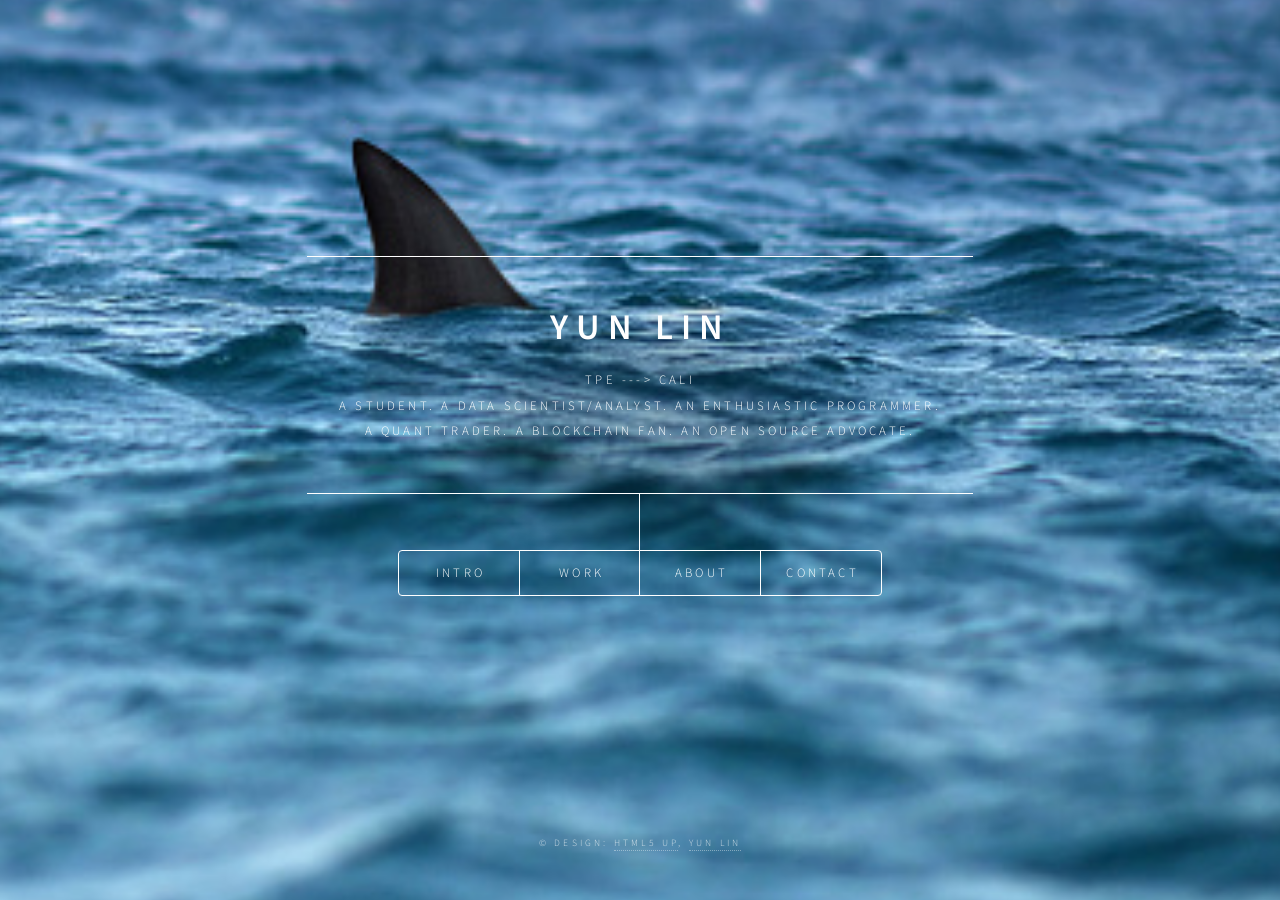
==== index.html @ 449b0213 "Update index.html" ====
<!DOCTYPE HTML>
<!--
	Dimension by HTML5 UP
	html5up.net | @ajlkn
	Free for personal and commercial use under the CCA 3.0 license (html5up.net/license)
-->
<html>
	
	<head>
		<title>YUN LIN</title>
		<meta charset="utf-8" />
		<meta name="viewport" content="width=device-width, initial-scale=1, user-scalable=no" />
		<link rel="stylesheet" href="assets/css/main.css" />
		<noscript><link rel="stylesheet" href="assets/css/noscript.css" /></noscript>
	</head>
	<body class="is-preload">

		<!-- Wrapper -->
			<div id="wrapper">
			
				<!-- Header -->
					<header id="header">
						<!--<div class="logo">
							<span class="icon fa-gem"></span>
						</div>-->
						<div class="content"> 
							<div class="inner">
								<h1>Yun Lin</h1>
								<p>TPE ---> CALI<br>
								A STUDENT. A DATA SCIENTIST/ANALYST. AN ENTHUSIASTIC PROGRAMMER. <br>
								A QUANT TRADER. A BLOCKCHAIN FAN. AN OPEN SOURCE ADVOCATE.
								</p>
							</div>
						</div>
						<nav>
							<ul>
								<li><a href="#intro">Intro</a></li>
								<li><a href="#work">Work</a></li>
								<li><a href="#about">About</a></li>
								<li><a href="#contact">Contact</a></li>
								<!--<li><a href="#elements">Elements</a></li>-->
							</ul>
						</nav>
					</header>

				<!-- Main -->
					<div id="main">
					
						<!-- Intro -->
							<article id="intro">
								<h2 class="major">Bio</h2>
								<span class="image main"><img src="images/profile.jpg" alt="" /></span>
								<p>Hi guys, here's Yun a.k.a Sharkyun. I personally fascinated with shark, so I using it to symbolize myself.</p>
								
								
								<p>Currently, I am junior in UCLA, major in Data Theory.<br>Open to any position related to engineer and data.
								   Looking for a team that everyone loves learning and willing to share with each one~</p>
							</article>

						<!-- Work -->
							<article id="work">
								<h2 class="major">PORTFOLIO</h2>
								<h3 class="major">Line ChatBot</h3>
								<span class="image main"><img src="images/ChatBot.jpg" alt="" /></span>
								<p>
								A Line Chatbot focus on Crypto Currency. Implemented with Python ( flask ).
								<br>
								Features<br>
								-Taiwan Stock price searching
								</p>
								<h3 class="major">CodingApe TA</h3>
								<span class="image main"><img src="images/codingApe.png" alt="" /></span>
								<p>
								Firstly, I was assinged in CodingApe in an winter camp with "Python X Minecraft". <br> 
								So when kids script codes in python and run it, they can see the animation/construction in Minecraft immediately, which it can provoke their interests.<br>
								Secondly, I got assinged to the weekend scratch course, and the course was held online via zoom due to COVID-19.
								</p>
								
								
								
								<h3 class="major">Foreign Exchange Fun Video</h3>
								<span class="image main"><img src="images/foreignExchange.png" alt="" /></span>	
								<p>
								It is for creative Video Competetion under Yuanta Futures X Fu Jen University Economic Department.<br>
								The video is about the introduction of Foreign exchange; also, the differences between it and tradition stocks.<br>
								<a href="https://www.youtube.com/watch?v=Blgl2JiCLfk&t=46s">Video Link</a>
								
								</p>
								
								<h3 class="major">Cupoy Course Design</h3>
								<p>
								To be continue...
								</p>
								<h3 class="major">Trading Bot</h3>
								<p>
								To be continue...
								</p>
								<h3 class="major">Data Science Projects</h3>
								<p>
								To be continue...
								</p>
								<h3 class="major">Medium articles</h3>
								<p>
								To be continue...<br>
								https://sharkyun.medium.com/
								</p>
							</article>

						<!-- About -->
							<article id="about">
								<h2 class="major">About</h2>
								<span class="image main"><img src="images/pic03.jpg" alt="" /></span>
								
								<h3 class="major">Education</h3>
								<div class="table-wrapper">
									<table>
										<thead>
											<tr>
												<th>School</th>
												<th>Major</th>
												<th>Period</th>
											</tr>
										</thead>
										<tbody>
											<tr>
												<td>Zaman International School, Cambodia</td>
												<td>High school, and now named Paragon International School.</td>
												<td>Sep 2015 - May 2018</td>
											</tr>
											<tr>
												<td>College of San Mateo</td>
												<td>Mathematics, Computer and Information Science, Associate Degree</td>
												<td>Jan 2019 - May 2021</td>
											</tr>
											<tr>
												<td>University of California, Los Angeles</td>
												<td>Data Theory</td>
												<td>Sep 2021 - Now</td>
											</tr>
										</tbody>
									</table>
								</div>
								<h3 class="major">Work Experience</h3>
								<div class="table-wrapper">
									<table>
										<thead>
											<tr>
												<th>Company</th>
												<th>Position</th>
												<th>Period</th>
											</tr>
										</thead>
										<tbody>
											<tr>
												<td>College of San Mateo</td>
												<td>Math tutor/TA</td>
												<td>Sep 2019 - Aug 2020</td>
											</tr>
											<tr>
												<td>Coding Ape</td>
												<td>Python/Scratch TA</td>
												<td>Feb 2021 - June 2021</td>
											</tr>
											<tr>
												<td>Cupoy.com</td>
												<td>AI/DS course design Intern</td>
												<td>Jan 2021 - Now</td>
											</tr>
											<tr>
												<td>UCLA</td>
												<td>STAT TA</td>
												<td>TBD</td>
											</tr>
										</tbody>
									</table>
								</div>
								<h3 class="major">Programming Proficient</h3>
								<div class="table-wrapper">
									<table>
										<thead>
											<tr>
												<th>Language</th>
												<th>Description</th>
												<th>Period</th>
											</tr>
										</thead>
										<tbody>
											<tr>
												<td>Python</td>
												<td>Web Crawler、Junior Statistics</td>
												<td>2019</td>
											</tr>
											<tr>
												<td>Java</td>
												<td>Junior</td>
												<td>2019</td>
											</tr>
											<tr>
												<td>C++</td>
												<td>Junior</td>
												<td>2019</td>
											</tr>
											<tr>
												<td>R</td>
												<td>Junior</td>
												<td>2021</td>
											</tr>
											<tr>
												<td>Html + CSS</td>
												<td>Junior</td>
												<td>2020</td>
											</tr>
										</tbody>
									</table>
								</div>
								<h3 class="major">Club/Volunteering</h3>
								<div class="table-wrapper">
									<table>
										<thead>
											<tr>
												<th>Name</th>
												<th>Location</th>
												<th>Position/description</th>
												<th>Period</th>
											</tr>
										</thead>
										<tbody>
											<tr>
												<td>Data Science Club</td>								
												<td>CSM</td>
												<td>President</td>
												<td>Sep 2020 - Feb 2021</td>
											</tr>
											<tr>
												<td>Phi Theta Kappa</td>								
												<td>CSM</td>
												<td>I was involved with Honors in Action project, our topic was focused on "implementing AI to reduce the duration of COVID-19". <br>
												 Also, It was broadcasted on TEDx CSM.</td>
												<td>May 2020 - Nov 2020</td>
											</tr>
											<tr>
												<td>Magnolia Senior Center (Volunteer)</td>
												<td>South San Francisco</td>
												<td>My duty is to teach and help elders on learning how to use the smartphone/computer.</td>
												<td>Sep 2019 - Fen 2020</td>
											</tr>
											<tr>
												<td>Data Science Union</td>
												<td>UCLA</td>
												<td></td>
												<td>TBD</td>
											</tr>
											<tr>
												<td></td>
												<td></td>
												<td></td>
												<td></td>
											</tr>
										</tbody>
									</table>
								</div>
							</article>

						<!-- Contact -->
							<article id="contact">
								<h2 class="major">Contact</h2>
								<form method="post" action="#">
									<div class="fields">
										<div class="field half">
											<label for="name">Name</label>
											<input type="text" name="name" id="name" />
										</div>
										<div class="field half">
											<label for="email">Email</label>
											<input type="text" name="email" id="email" />
										</div>
										<div class="field">
											<label for="message">Message</label>
											<textarea name="message" id="message" rows="4"></textarea>
										</div>
									</div>
									<ul class="actions">
										<li><input type="submit" value="Send Message" class="primary" /></li>
										<li><input type="reset" value="Reset" /></li>
									</ul>
								</form>
								<ul class="icons">
									<li><a href="#" class="icon brands fa-facebook-f"><span class="label">Facebook</span></a></li>
									<li><a href="#" class="icon brands fa-instagram"><span class="label">Instagram</span></a></li>
									<li><a href="#" class="icon brands fa-github"><span class="label">GitHub</span></a></li>
								</ul>
							</article>

						<!-- Elements -->
							<article id="elements">
								<h2 class="major">Elements</h2>

								<section>
									<h3 class="major">Text</h3>
									<p>This is <b>bold</b> and this is <strong>strong</strong>. This is <i>italic</i> and this is <em>emphasized</em>.
									This is <sup>superscript</sup> text and this is <sub>subscript</sub> text.
									This is <u>underlined</u> and this is code: <code>for (;;) { ... }</code>. Finally, <a href="#">this is a link</a>.</p>
									<hr />
									<h2>Heading Level 2</h2>
									<h3>Heading Level 3</h3>
									<h4>Heading Level 4</h4>
									<h5>Heading Level 5</h5>
									<h6>Heading Level 6</h6>
									<hr />
									<h4>Blockquote</h4>
									<blockquote>Fringilla nisl. Donec accumsan interdum nisi, quis tincidunt felis sagittis eget tempus euismod. Vestibulum ante ipsum primis in faucibus vestibulum. Blandit adipiscing eu felis iaculis volutpat ac adipiscing accumsan faucibus. Vestibulum ante ipsum primis in faucibus lorem ipsum dolor sit amet nullam adipiscing eu felis.</blockquote>
									<h4>Preformatted</h4>
									<pre><code>i = 0;

while (!deck.isInOrder()) {
    print 'Iteration ' + i;
    deck.shuffle();
    i++;
}

print 'It took ' + i + ' iterations to sort the deck.';</code></pre>
								</section>

								<section>
									<h3 class="major">Lists</h3>

									<h4>Unordered</h4>
									<ul>
										<li>Dolor pulvinar etiam.</li>
										<li>Sagittis adipiscing.</li>
										<li>Felis enim feugiat.</li>
									</ul>

									<h4>Alternate</h4>
									<ul class="alt">
										<li>Dolor pulvinar etiam.</li>
										<li>Sagittis adipiscing.</li>
										<li>Felis enim feugiat.</li>
									</ul>

									<h4>Ordered</h4>
									<ol>
										<li>Dolor pulvinar etiam.</li>
										<li>Etiam vel felis viverra.</li>
										<li>Felis enim feugiat.</li>
										<li>Dolor pulvinar etiam.</li>
										<li>Etiam vel felis lorem.</li>
										<li>Felis enim et feugiat.</li>
									</ol>
									<h4>Icons</h4>
									<ul class="icons">
										<li><a href="#" class="icon brands fa-twitter"><span class="label">Twitter</span></a></li>
										<li><a href="#" class="icon brands fa-facebook-f"><span class="label">Facebook</span></a></li>
										<li><a href="#" class="icon brands fa-instagram"><span class="label">Instagram</span></a></li>
										<li><a href="shark-yun.github.io" class="icon brands fa-github"><span class="label">Github</span></a></li>
									</ul>

									<h4>Actions</h4>
									<ul class="actions">
										<li><a href="#" class="button primary">Default</a></li>
										<li><a href="#" class="button">Default</a></li>
									</ul>
									<ul class="actions stacked">
										<li><a href="#" class="button primary">Default</a></li>
										<li><a href="#" class="button">Default</a></li>
									</ul>
								</section>

								<section>
									<h3 class="major">Table</h3>
									<h4>Default</h4>
									<div class="table-wrapper">
										<table>
											<thead>
												<tr>
													<th>Name</th>
													<th>Description</th>
													<th>Price</th>
												</tr>
											</thead>
											<tbody>
												<tr>
													<td>Item One</td>
													<td>Ante turpis integer aliquet porttitor.</td>
													<td>29.99</td>
												</tr>
												<tr>
													<td>Item Two</td>
													<td>Vis ac commodo adipiscing arcu aliquet.</td>
													<td>19.99</td>
												</tr>
												<tr>
													<td>Item Three</td>
													<td> Morbi faucibus arcu accumsan lorem.</td>
													<td>29.99</td>
												</tr>
												<tr>
													<td>Item Four</td>
													<td>Vitae integer tempus condimentum.</td>
													<td>19.99</td>
												</tr>
												<tr>
													<td>Item Five</td>
													<td>Ante turpis integer aliquet porttitor.</td>
													<td>29.99</td>
												</tr>
											</tbody>
											<tfoot>
												<tr>
													<td colspan="2"></td>
													<td>100.00</td>
												</tr>
											</tfoot>
										</table>
									</div>

									<h4>Alternate</h4>
									<div class="table-wrapper">
										<table class="alt">
											<thead>
												<tr>
													<th>Name</th>
													<th>Description</th>
													<th>Price</th>
												</tr>
											</thead>
											<tbody>
												<tr>
													<td>Item One</td>
													<td>Ante turpis integer aliquet porttitor.</td>
													<td>29.99</td>
												</tr>
												<tr>
													<td>Item Two</td>
													<td>Vis ac commodo adipiscing arcu aliquet.</td>
													<td>19.99</td>
												</tr>
												<tr>
													<td>Item Three</td>
													<td> Morbi faucibus arcu accumsan lorem.</td>
													<td>29.99</td>
												</tr>
												<tr>
													<td>Item Four</td>
													<td>Vitae integer tempus condimentum.</td>
													<td>19.99</td>
												</tr>
												<tr>
													<td>Item Five</td>
													<td>Ante turpis integer aliquet porttitor.</td>
													<td>29.99</td>
												</tr>
											</tbody>
											<tfoot>
												<tr>
													<td colspan="2"></td>
													<td>100.00</td>
												</tr>
											</tfoot>
										</table>
									</div>
								</section>

								<section>
									<h3 class="major">Buttons</h3>
									<ul class="actions">
										<li><a href="#" class="button primary">Primary</a></li>
										<li><a href="#" class="button">Default</a></li>
									</ul>
									<ul class="actions">
										<li><a href="#" class="button">Default</a></li>
										<li><a href="#" class="button small">Small</a></li>
									</ul>
									<ul class="actions">
										<li><a href="#" class="button primary icon solid fa-download">Icon</a></li>
										<li><a href="#" class="button icon solid fa-download">Icon</a></li>
									</ul>
									<ul class="actions">
										<li><span class="button primary disabled">Disabled</span></li>
										<li><span class="button disabled">Disabled</span></li>
									</ul>
								</section>

								<section>
									<h3 class="major">Form</h3>
									<form method="post" action="MAILTO:collin61514@gmail.com">
										<div class="fields">
											<div class="field half">
												<label for="demo-name">Name</label>
												<input type="text" name="demo-name" id="demo-name" value="" placeholder="Jane Doe" />
											</div>
											<div class="field half">
												<label for="demo-email">Email</label>
												<input type="email" name="demo-email" id="demo-email" value="" placeholder="jane@untitled.tld" />
											</div>
											<div class="field">
												<label for="demo-category">Category</label>
												<select name="demo-category" id="demo-category">
													<option value="">-</option>
													<option value="1">Manufacturing</option>
													<option value="1">Shipping</option>
													<option value="1">Administration</option>
													<option value="1">Human Resources</option>
												</select>
											</div>
											<div class="field half">
												<input type="radio" id="demo-priority-low" name="demo-priority" checked>
												<label for="demo-priority-low">Low</label>
											</div>
											<div class="field half">
												<input type="radio" id="demo-priority-high" name="demo-priority">
												<label for="demo-priority-high">High</label>
											</div>
											<div class="field half">
												<input type="checkbox" id="demo-copy" name="demo-copy">
												<label for="demo-copy">Email me a copy</label>
											</div>
											<div class="field half">
												<input type="checkbox" id="demo-human" name="demo-human" checked>
												<label for="demo-human">Not a robot</label>
											</div>
											<div class="field">
												<label for="demo-message">Message</label>
												<textarea name="demo-message" id="demo-message" placeholder="Enter your message" rows="6"></textarea>
											</div>
										</div>
										<ul class="actions">
											<li><input type="submit" value="Send Message" class="primary" /></li>
											<li><input type="reset" value="Reset" /></li>
										</ul>
									</form>
								</section>

							</article>

					</div>

				<!-- Footer -->
					<footer id="footer">
						<p class="copyright">&copy; Design: <a href="https://html5up.net">HTML5 UP</a>, <a href="shark-yun.github.io">Yun Lin</a></p>
					</footer>

			</div>

		<!-- BG -->
			<div id="bg"></div>

		<!-- Scripts -->
			<script src="assets/js/jquery.min.js"></script>
			<script src="assets/js/browser.min.js"></script>
			<script src="assets/js/breakpoints.min.js"></script>
			<script src="assets/js/util.js"></script>
			<script src="assets/js/main.js"></script>

	</body>
</html>
---- assets/css/main.css ----
@import url(fontawesome-all.min.css);
@import url("https://fonts.googleapis.com/css?family=Source+Sans+Pro:300italic,600italic,300,600");

/*
	Dimension by HTML5 UP
	html5up.net | @ajlkn
	Free for personal and commercial use under the CCA 3.0 license (html5up.net/license)
*/

html, body, div, span, applet, object,
iframe, h1, h2, h3, h4, h5, h6, p, blockquote,
pre, a, abbr, acronym, address, big, cite,
code, del, dfn, em, img, ins, kbd, q, s, samp,
small, strike, strong, sub, sup, tt, var, b,
u, i, center, dl, dt, dd, ol, ul, li, fieldset,
form, label, legend, table, caption, tbody,
tfoot, thead, tr, th, td, article, aside,
canvas, details, embed, figure, figcaption,
footer, header, hgroup, menu, nav, output, ruby,
section, summary, time, mark, audio, video {
	margin: 0;
	padding: 0;
	border: 0;
	font-size: 100%;
	font: inherit;
	vertical-align: baseline;}

article, aside, details, figcaption, figure,
footer, header, hgroup, menu, nav, section {
	display: block;}

body {
	line-height: 1;
}

ol, ul {
	list-style: none;
}

blockquote, q {
	quotes: none;
}

	blockquote:before, blockquote:after, q:before, q:after {
		content: '';
		content: none;
	}

table {
	border-collapse: collapse;
	border-spacing: 0;
}

body {
	-webkit-text-size-adjust: none;
}

mark {
	background-color: transparent;
	color: inherit;
}

input::-moz-focus-inner {
	border: 0;
	padding: 0;
}

input, select, textarea {
	-moz-appearance: none;
	-webkit-appearance: none;
	-ms-appearance: none;
	appearance: none;
}

/* Basic */

	@-ms-viewport {
		width: device-width;
	}

	@media screen and (max-width: 480px) {

		html, body {
			min-width: 320px;
		}

	}

	html {
		box-sizing: border-box;
	}

	*, *:before, *:after {
		box-sizing: inherit;
	}

	body {
		background: #1b1f22;
	}

		body.is-preload *, body.is-preload *:before, body.is-preload *:after {
			-moz-animation: none !important;
			-webkit-animation: none !important;
			-ms-animation: none !important;
			animation: none !important;
			-moz-transition: none !important;
			-webkit-transition: none !important;
			-ms-transition: none !important;
			transition: none !important;
		}

/* Type */

	html {
		font-size: 16pt;
	}

		@media screen and (max-width: 1680px) {

			html {
				font-size: 12pt;
			}

		}

		@media screen and (max-width: 736px) {

			html {
				font-size: 11pt;
			}

		}

		@media screen and (max-width: 360px) {

			html {
				font-size: 10pt;
			}

		}

	body, input, select, textarea {
		color: #ffffff;
		font-family: "Source Sans Pro", sans-serif;
		font-weight: 300;
		font-size: 1rem;
		line-height: 1.65;
	}

	a {
		-moz-transition: color 0.2s ease-in-out, background-color 0.2s ease-in-out, border-bottom-color 0.2s ease-in-out;
		-webkit-transition: color 0.2s ease-in-out, background-color 0.2s ease-in-out, border-bottom-color 0.2s ease-in-out;
		-ms-transition: color 0.2s ease-in-out, background-color 0.2s ease-in-out, border-bottom-color 0.2s ease-in-out;
		transition: color 0.2s ease-in-out, background-color 0.2s ease-in-out, border-bottom-color 0.2s ease-in-out;
		border-bottom: dotted 1px rgba(255, 255, 255, 0.5);
		text-decoration: none;
		color: inherit;
	}

		a:hover {
			border-bottom-color: transparent;
		}

	strong, b {
		color: #ffffff;
		font-weight: 600;
	}

	em, i {
		font-style: italic;
	}

	p {
		margin: 0 0 2rem 0;
	}

	h1, h2, h3, h4, h5, h6 {
		color: #ffffff;
		font-weight: 600;
		line-height: 1.5;
		margin: 0 0 1rem 0;
		text-transform: uppercase;
		letter-spacing: 0.2rem;
	}

		h1 a, h2 a, h3 a, h4 a, h5 a, h6 a {
			color: inherit;
			text-decoration: none;
		}

		h1.major, h2.major, h3.major, h4.major, h5.major, h6.major {
			border-bottom: solid 1px #ffffff;
			width: -moz-max-content;
			width: -webkit-max-content;
			width: -ms-max-content;
			width: max-content;
			padding-bottom: 0.5rem;
			margin: 0 0 2rem 0;
		}

	h1 {
		font-size: 2.25rem;
		line-height: 1.3;
		letter-spacing: 0.5rem;
	}

	h2 {
		font-size: 1.5rem;
		line-height: 1.4;
		letter-spacing: 0.5rem;
	}

	h3 {
		font-size: 1rem;
	}

	h4 {
		font-size: 0.8rem;
	}

	h5 {
		font-size: 0.7rem;
	}

	h6 {
		font-size: 0.6rem;
	}

	@media screen and (max-width: 736px) {

		h1 {
			font-size: 1.75rem;
			line-height: 1.4;
		}

		h2 {
			font-size: 1.25em;
			line-height: 1.5;
		}

	}

	sub {
		font-size: 0.8rem;
		position: relative;
		top: 0.5rem;
	}

	sup {
		font-size: 0.8rem;
		position: relative;
		top: -0.5rem;
	}

	blockquote {
		border-left: solid 4px #ffffff;
		font-style: italic;
		margin: 0 0 2rem 0;
		padding: 0.5rem 0 0.5rem 2rem;
	}

	code {
		background: rgba(255, 255, 255, 0.075);
		border-radius: 4px;
		font-family: "Courier New", monospace;
		font-size: 0.9rem;
		margin: 0 0.25rem;
		padding: 0.25rem 0.65rem;
	}

	pre {
		-webkit-overflow-scrolling: touch;
		font-family: "Courier New", monospace;
		font-size: 0.9rem;
		margin: 0 0 2rem 0;
	}

		pre code {
			display: block;
			line-height: 1.75;
			padding: 1rem 1.5rem;
			overflow-x: auto;
		}

	hr {
		border: 0;
		border-bottom: solid 1px #ffffff;
		margin: 2.75rem 0;
	}

	.align-left {
		text-align: left;
	}

	.align-center {
		text-align: center;
	}

	.align-right {
		text-align: right;
	}

/* Form */

	form {
		margin: 0 0 2rem 0;
	}

		form > :last-child {
			margin-bottom: 0;
		}

		form > .fields {
			display: -moz-flex;
			display: -webkit-flex;
			display: -ms-flex;
			display: flex;
			-moz-flex-wrap: wrap;
			-webkit-flex-wrap: wrap;
			-ms-flex-wrap: wrap;
			flex-wrap: wrap;
			width: calc(100% + 3rem);
			margin: -1.5rem 0 2rem -1.5rem;
		}

			form > .fields > .field {
				-moz-flex-grow: 0;
				-webkit-flex-grow: 0;
				-ms-flex-grow: 0;
				flex-grow: 0;
				-moz-flex-shrink: 0;
				-webkit-flex-shrink: 0;
				-ms-flex-shrink: 0;
				flex-shrink: 0;
				padding: 1.5rem 0 0 1.5rem;
				width: calc(100% - 1.5rem);
			}

				form > .fields > .field.half {
					width: calc(50% - 0.75rem);
				}

				form > .fields > .field.third {
					width: calc(100%/3 - 0.5rem);
				}

				form > .fields > .field.quarter {
					width: calc(25% - 0.375rem);
				}

		@media screen and (max-width: 480px) {

			form > .fields {
				width: calc(100% + 3rem);
				margin: -1.5rem 0 2rem -1.5rem;
			}

				form > .fields > .field {
					padding: 1.5rem 0 0 1.5rem;
					width: calc(100% - 1.5rem);
				}

					form > .fields > .field.half {
						width: calc(100% - 1.5rem);
					}

					form > .fields > .field.third {
						width: calc(100% - 1.5rem);
					}

					form > .fields > .field.quarter {
						width: calc(100% - 1.5rem);
					}

		}

	label {
		color: #ffffff;
		display: block;
		font-size: 0.8rem;
		font-weight: 300;
		letter-spacing: 0.2rem;
		line-height: 1.5;
		margin: 0 0 1rem 0;
		text-transform: uppercase;
	}

	input[type="text"],
	input[type="password"],
	input[type="email"],
	input[type="tel"],
	select,
	textarea {
		-moz-appearance: none;
		-webkit-appearance: none;
		-ms-appearance: none;
		appearance: none;
		-moz-transition: border-color 0.2s ease-in-out, box-shadow 0.2s ease-in-out, background-color 0.2s ease-in-out;
		-webkit-transition: border-color 0.2s ease-in-out, box-shadow 0.2s ease-in-out, background-color 0.2s ease-in-out;
		-ms-transition: border-color 0.2s ease-in-out, box-shadow 0.2s ease-in-out, background-color 0.2s ease-in-out;
		transition: border-color 0.2s ease-in-out, box-shadow 0.2s ease-in-out, background-color 0.2s ease-in-out;
		background-color: transparent;
		border-radius: 4px;
		border: solid 1px #ffffff;
		color: inherit;
		display: block;
		outline: 0;
		padding: 0 1rem;
		text-decoration: none;
		width: 100%;
	}

		input[type="text"]:invalid,
		input[type="password"]:invalid,
		input[type="email"]:invalid,
		input[type="tel"]:invalid,
		select:invalid,
		textarea:invalid {
			box-shadow: none;
		}

		input[type="text"]:focus,
		input[type="password"]:focus,
		input[type="email"]:focus,
		input[type="tel"]:focus,
		select:focus,
		textarea:focus {
			background: rgba(255, 255, 255, 0.075);
			border-color: #ffffff;
			box-shadow: 0 0 0 1px #ffffff;
		}

	select {
		background-image: url("data:image/svg+xml;charset=utf8,%3Csvg xmlns='http://www.w3.org/2000/svg' width='40' height='40' preserveAspectRatio='none' viewBox='0 0 40 40'%3E%3Cpath d='M9.4,12.3l10.4,10.4l10.4-10.4c0.2-0.2,0.5-0.4,0.9-0.4c0.3,0,0.6,0.1,0.9,0.4l3.3,3.3c0.2,0.2,0.4,0.5,0.4,0.9 c0,0.4-0.1,0.6-0.4,0.9L20.7,31.9c-0.2,0.2-0.5,0.4-0.9,0.4c-0.3,0-0.6-0.1-0.9-0.4L4.3,17.3c-0.2-0.2-0.4-0.5-0.4-0.9 c0-0.4,0.1-0.6,0.4-0.9l3.3-3.3c0.2-0.2,0.5-0.4,0.9-0.4S9.1,12.1,9.4,12.3z' fill='%23ffffff' /%3E%3C/svg%3E");
		background-size: 1.25rem;
		background-repeat: no-repeat;
		background-position: calc(100% - 1rem) center;
		height: 2.75rem;
		padding-right: 2.75rem;
		text-overflow: ellipsis;
	}

		select option {
			color: #ffffff;
			background: #1b1f22;
		}

		select:focus::-ms-value {
			background-color: transparent;
		}

		select::-ms-expand {
			display: none;
		}

	input[type="text"],
	input[type="password"],
	input[type="email"],
	select {
		height: 2.75rem;
	}

	textarea {
		padding: 0.75rem 1rem;
	}

	input[type="checkbox"],
	input[type="radio"] {
		-moz-appearance: none;
		-webkit-appearance: none;
		-ms-appearance: none;
		appearance: none;
		display: block;
		float: left;
		margin-right: -2rem;
		opacity: 0;
		width: 1rem;
		z-index: -1;
	}

		input[type="checkbox"] + label,
		input[type="radio"] + label {
			text-decoration: none;
			-moz-user-select: none;
			-webkit-user-select: none;
			-ms-user-select: none;
			user-select: none;
			color: #ffffff;
			cursor: pointer;
			display: inline-block;
			font-size: 0.8rem;
			font-weight: 300;
			margin: 0 0 0.5rem 0;
			padding-left: 2.65rem;
			padding-right: 0.75rem;
			position: relative;
		}

			input[type="checkbox"] + label:before,
			input[type="radio"] + label:before {
				-moz-osx-font-smoothing: grayscale;
				-webkit-font-smoothing: antialiased;
				display: inline-block;
				font-style: normal;
				font-variant: normal;
				text-rendering: auto;
				line-height: 1;
				text-transform: none !important;
				font-family: 'Font Awesome 5 Free';
				font-weight: 900;
			}

			input[type="checkbox"] + label:before,
			input[type="radio"] + label:before {
				-moz-transition: border-color 0.2s ease-in-out, box-shadow 0.2s ease-in-out, background-color 0.2s ease-in-out;
				-webkit-transition: border-color 0.2s ease-in-out, box-shadow 0.2s ease-in-out, background-color 0.2s ease-in-out;
				-ms-transition: border-color 0.2s ease-in-out, box-shadow 0.2s ease-in-out, background-color 0.2s ease-in-out;
				transition: border-color 0.2s ease-in-out, box-shadow 0.2s ease-in-out, background-color 0.2s ease-in-out;
				border-radius: 4px;
				border: solid 1px #ffffff;
				content: '';
				display: inline-block;
				height: 1.65rem;
				left: 0;
				line-height: 1.65rem;
				position: absolute;
				text-align: center;
				top: -0.15rem;
				width: 1.65rem;
			}

		input[type="checkbox"]:checked + label:before,
		input[type="radio"]:checked + label:before {
			background: #ffffff !important;
			border-color: #ffffff !important;
			color: #1b1f22;
			content: '\f00c';
		}

		input[type="checkbox"]:focus + label:before,
		input[type="radio"]:focus + label:before {
			background: rgba(255, 255, 255, 0.075);
			border-color: #ffffff;
			box-shadow: 0 0 0 1px #ffffff;
		}

	input[type="checkbox"] + label:before {
		border-radius: 4px;
	}

	input[type="radio"] + label:before {
		border-radius: 100%;
	}

	::-webkit-input-placeholder {
		color: rgba(255, 255, 255, 0.5) !important;
		opacity: 1.0;
	}

	:-moz-placeholder {
		color: rgba(255, 255, 255, 0.5) !important;
		opacity: 1.0;
	}

	::-moz-placeholder {
		color: rgba(255, 255, 255, 0.5) !important;
		opacity: 1.0;
	}

	:-ms-input-placeholder {
		color: rgba(255, 255, 255, 0.5) !important;
		opacity: 1.0;
	}

	.formerize-placeholder {
		color: rgba(255, 255, 255, 0.5) !important;
		opacity: 1.0;
	}

/* Box */

	.box {
		border-radius: 4px;
		border: solid 1px #ffffff;
		margin-bottom: 2rem;
		padding: 1.5em;
	}

		.box > :last-child,
		.box > :last-child > :last-child,
		.box > :last-child > :last-child > :last-child {
			margin-bottom: 0;
		}

		.box.alt {
			border: 0;
			border-radius: 0;
			padding: 0;
		}

/* Icon */

	.icon {
		text-decoration: none;
		border-bottom: none;
		position: relative;
	}

		.icon:before {
			-moz-osx-font-smoothing: grayscale;
			-webkit-font-smoothing: antialiased;
			display: inline-block;
			font-style: normal;
			font-variant: normal;
			text-rendering: auto;
			line-height: 1;
			text-transform: none !important;
			font-family: 'Font Awesome 5 Free';
			font-weight: 400;
		}

		.icon > .label {
			display: none;
		}

		.icon:before {
			line-height: inherit;
		}

		.icon.solid:before {
			font-weight: 900;
		}

		.icon.brands:before {
			font-family: 'Font Awesome 5 Brands';
		}

/* Image */

	.image {
		border-radius: 4px;
		border: 0;
		display: inline-block;
		position: relative;
	}

		.image:before {
			pointer-events: none;
			background-image: url("../../images/overlay.png");
			background-color: rgba(19, 21, 25, 0.5);
			border-radius: 4px;
			content: '';
			display: block;
			height: 100%;
			left: 0;
			opacity: 0.5;
			position: absolute;
			top: 0;
			width: 100%;
		}

		.image img {
			border-radius: 4px;
			display: block;
		}

		.image.left, .image.right {
			max-width: 40%;
		}

			.image.left img, .image.right img {
				width: 100%;
			}

		.image.left {
			float: left;
			padding: 0 1.5em 1em 0;
			top: 0.25em;
		}

		.image.right {
			float: right;
			padding: 0 0 1em 1.5em;
			top: 0.25em;
		}

		.image.fit {
			display: block;
			margin: 0 0 2rem 0;
			width: 100%;
		}

			.image.fit img {
				width: 100%;
			}

		.image.main {
			display: block;
			margin: 2.5rem 0;
			width: 100%;
		}

			.image.main img {
				width: 100%;
			}

		@media screen and (max-width: 736px) {

			.image.main {
				margin: 2rem 0;
			}

		}

		@media screen and (max-width: 480px) {

			.image.main {
				margin: 1.5rem 0;
			}

		}

/* List */

	ol {
		list-style: decimal;
		margin: 0 0 2rem 0;
		padding-left: 1.25em;
	}

		ol li {
			padding-left: 0.25em;
		}

	ul {
		list-style: disc;
		margin: 0 0 2rem 0;
		padding-left: 1em;
	}

		ul li {
			padding-left: 0.5em;
		}

		ul.alt {
			list-style: none;
			padding-left: 0;
		}

			ul.alt li {
				border-top: solid 1px #ffffff;
				padding: 0.5em 0;
			}

				ul.alt li:first-child {
					border-top: 0;
					padding-top: 0;
				}

	dl {
		margin: 0 0 2rem 0;
	}

		dl dt {
			display: block;
			font-weight: 600;
			margin: 0 0 1rem 0;
		}

		dl dd {
			margin-left: 2rem;
		}

/* Actions */

	ul.actions {
		display: -moz-flex;
		display: -webkit-flex;
		display: -ms-flex;
		display: flex;
		cursor: default;
		list-style: none;
		margin-left: -1rem;
		padding-left: 0;
	}

		ul.actions li {
			padding: 0 0 0 1rem;
			vertical-align: middle;
		}

		ul.actions.special {
			-moz-justify-content: center;
			-webkit-justify-content: center;
			-ms-justify-content: center;
			justify-content: center;
			width: 100%;
			margin-left: 0;
		}

			ul.actions.special li:first-child {
				padding-left: 0;
			}

		ul.actions.stacked {
			-moz-flex-direction: column;
			-webkit-flex-direction: column;
			-ms-flex-direction: column;
			flex-direction: column;
			margin-left: 0;
		}

			ul.actions.stacked li {
				padding: 1.3rem 0 0 0;
			}

				ul.actions.stacked li:first-child {
					padding-top: 0;
				}

		ul.actions.fit {
			width: calc(100% + 1rem);
		}

			ul.actions.fit li {
				-moz-flex-grow: 1;
				-webkit-flex-grow: 1;
				-ms-flex-grow: 1;
				flex-grow: 1;
				-moz-flex-shrink: 1;
				-webkit-flex-shrink: 1;
				-ms-flex-shrink: 1;
				flex-shrink: 1;
				width: 100%;
			}

				ul.actions.fit li > * {
					width: 100%;
				}

			ul.actions.fit.stacked {
				width: 100%;
			}

		@media screen and (max-width: 480px) {

			ul.actions:not(.fixed) {
				-moz-flex-direction: column;
				-webkit-flex-direction: column;
				-ms-flex-direction: column;
				flex-direction: column;
				margin-left: 0;
				width: 100% !important;
			}

				ul.actions:not(.fixed) li {
					-moz-flex-grow: 1;
					-webkit-flex-grow: 1;
					-ms-flex-grow: 1;
					flex-grow: 1;
					-moz-flex-shrink: 1;
					-webkit-flex-shrink: 1;
					-ms-flex-shrink: 1;
					flex-shrink: 1;
					padding: 1rem 0 0 0;
					text-align: center;
					width: 100%;
				}

					ul.actions:not(.fixed) li > * {
						width: 100%;
					}

					ul.actions:not(.fixed) li:first-child {
						padding-top: 0;
					}

					ul.actions:not(.fixed) li input[type="submit"],
					ul.actions:not(.fixed) li input[type="reset"],
					ul.actions:not(.fixed) li input[type="button"],
					ul.actions:not(.fixed) li button,
					ul.actions:not(.fixed) li .button {
						width: 100%;
					}

						ul.actions:not(.fixed) li input[type="submit"].icon:before,
						ul.actions:not(.fixed) li input[type="reset"].icon:before,
						ul.actions:not(.fixed) li input[type="button"].icon:before,
						ul.actions:not(.fixed) li button.icon:before,
						ul.actions:not(.fixed) li .button.icon:before {
							margin-left: -0.5em;
						}

		}

/* Icons */

	ul.icons {
		cursor: default;
		list-style: none;
		padding-left: 0;
	}

		ul.icons li {
			display: inline-block;
			padding: 0 0.75em 0 0;
		}

			ul.icons li:last-child {
				padding-right: 0;
			}

			ul.icons li a {
				border-radius: 100%;
				box-shadow: inset 0 0 0 1px #ffffff;
				display: inline-block;
				height: 2.25rem;
				line-height: 2.25rem;
				text-align: center;
				width: 2.25rem;
			}

				ul.icons li a:hover {
					background-color: rgba(255, 255, 255, 0.075);
				}

				ul.icons li a:active {
					background-color: rgba(255, 255, 255, 0.175);
				}

/* Table */

	.table-wrapper {
		-webkit-overflow-scrolling: touch;
		overflow-x: auto;
	}

	table {
		margin: 0 0 2rem 0;
		width: 100%;
	}

		table tbody tr {
			border: solid 1px #ffffff;
			border-left: 0;
			border-right: 0;
		}

			table tbody tr:nth-child(2n + 1) {
				background-color: rgba(255, 255, 255, 0.075);
			}

		table td {
			padding: 0.75em 0.75em;
		}

		table th {
			color: #ffffff;
			font-size: 0.9em;
			font-weight: 600;
			padding: 0 0.75em 0.75em 0.75em;
			text-align: left;
		}

		table thead {
			border-bottom: solid 2px #ffffff;
		}

		table tfoot {
			border-top: solid 2px #ffffff;
		}

		table.alt {
			border-collapse: separate;
		}

			table.alt tbody tr td {
				border: solid 1px #ffffff;
				border-left-width: 0;
				border-top-width: 0;
			}

				table.alt tbody tr td:first-child {
					border-left-width: 1px;
				}

			table.alt tbody tr:first-child td {
				border-top-width: 1px;
			}

			table.alt thead {
				border-bottom: 0;
			}

			table.alt tfoot {
				border-top: 0;
			}

/* Button */

	input[type="submit"],
	input[type="reset"],
	input[type="button"],
	button,
	.button {
		-moz-appearance: none;
		-webkit-appearance: none;
		-ms-appearance: none;
		appearance: none;
		-moz-transition: background-color 0.2s ease-in-out, color 0.2s ease-in-out;
		-webkit-transition: background-color 0.2s ease-in-out, color 0.2s ease-in-out;
		-ms-transition: background-color 0.2s ease-in-out, color 0.2s ease-in-out;
		transition: background-color 0.2s ease-in-out, color 0.2s ease-in-out;
		background-color: transparent;
		border-radius: 4px;
		border: 0;
		box-shadow: inset 0 0 0 1px #ffffff;
		color: #ffffff !important;
		cursor: pointer;
		display: inline-block;
		font-size: 0.8rem;
		font-weight: 300;
		height: 2.75rem;
		letter-spacing: 0.2rem;
		line-height: 2.75rem;
		outline: 0;
		padding: 0 1.25rem 0 1.35rem;
		text-align: center;
		text-decoration: none;
		text-transform: uppercase;
		white-space: nowrap;
	}

		input[type="submit"]:hover,
		input[type="reset"]:hover,
		input[type="button"]:hover,
		button:hover,
		.button:hover {
			background-color: rgba(255, 255, 255, 0.075);
		}

		input[type="submit"]:active,
		input[type="reset"]:active,
		input[type="button"]:active,
		button:active,
		.button:active {
			background-color: rgba(255, 255, 255, 0.175);
		}

		input[type="submit"].icon:before,
		input[type="reset"].icon:before,
		input[type="button"].icon:before,
		button.icon:before,
		.button.icon:before {
			margin-right: 0.5em;
		}

		input[type="submit"].fit,
		input[type="reset"].fit,
		input[type="button"].fit,
		button.fit,
		.button.fit {
			width: 100%;
		}

		input[type="submit"].small,
		input[type="reset"].small,
		input[type="button"].small,
		button.small,
		.button.small {
			font-size: 0.6rem;
			height: 2.0625rem;
			line-height: 2.0625rem;
		}

		input[type="submit"].primary,
		input[type="reset"].primary,
		input[type="button"].primary,
		button.primary,
		.button.primary {
			background-color: #ffffff;
			color: #1b1f22 !important;
			font-weight: 600;
		}

		input[type="submit"].disabled, input[type="submit"]:disabled,
		input[type="reset"].disabled,
		input[type="reset"]:disabled,
		input[type="button"].disabled,
		input[type="button"]:disabled,
		button.disabled,
		button:disabled,
		.button.disabled,
		.button:disabled {
			pointer-events: none;
			cursor: default;
			opacity: 0.25;
		}

	input[type="submit"],
	input[type="reset"],
	input[type="button"],
	button {
		line-height: calc(2.75rem - 2px);
	}

/* BG */

	#bg {
		-moz-transform: scale(1.0);
		-webkit-transform: scale(1.0);
		-ms-transform: scale(1.0);
		transform: scale(1.0);
		-webkit-backface-visibility: hidden;
		position: fixed;
		top: 0;
		left: 0;
		width: 100%;
		height: 100vh;
		z-index: 1;
	}

		#bg:before, #bg:after {
			content: '';
			display: block;
			position: absolute;
			top: 0;
			left: 0;
			width: 100%;
			height: 100%;
		}

		#bg:before {
			-moz-transition: background-color 2.5s ease-in-out;
			-webkit-transition: background-color 2.5s ease-in-out;
			-ms-transition: background-color 2.5s ease-in-out;
			transition: background-color 2.5s ease-in-out;
			-moz-transition-delay: 0.75s;
			-webkit-transition-delay: 0.75s;
			-ms-transition-delay: 0.75s;
			transition-delay: 0.75s;

			background-image: linear-gradient(to top, rgba(255, 255, 255, 0), rgba(255, 255, 255, 0)), url("../../images/bg.png");
			background-size: auto,
 256px 256px;
			background-position: center, center;
			background-repeat: no-repeat, repeat;
			z-index: 2;
		}

		#bg:after {
			-moz-transform: scale(1.125);
			-webkit-transform: scale(1.125);
			-ms-transform: scale(1.125);
			transform: scale(1.125);
			-moz-transition: -moz-transform 0.325s ease-in-out, -moz-filter 0.325s ease-in-out;
			-webkit-transition: -webkit-transform 0.325s ease-in-out, -webkit-filter 0.325s ease-in-out;
			-ms-transition: -ms-transform 0.325s ease-in-out, -ms-filter 0.325s ease-in-out;
			transition: transform 0.325s ease-in-out, filter 0.325s ease-in-out;
			background-image: url("../../images/buleshark.jpg");
			background-position: center;
			background-size: cover;
			background-repeat: no-repeat;
			z-index: 1;
		}

		body.is-article-visible #bg:after {
			-moz-transform: scale(1.0825);
			-webkit-transform: scale(1.0825);
			-ms-transform: scale(1.0825);
			transform: scale(1.0825);
			-moz-filter: blur(0.2rem);
			-webkit-filter: blur(0.2rem);
			-ms-filter: blur(0.2rem);
			filter: blur(0.2rem);
		}

		body.is-preload #bg:before {
			background-color: #000000;
		}

/* Wrapper */

	#wrapper {
		display: -moz-flex;
		display: -webkit-flex;
		display: -ms-flex;
		display: flex;
		-moz-flex-direction: column;
		-webkit-flex-direction: column;
		-ms-flex-direction: column;
		flex-direction: column;
		-moz-align-items: center;
		-webkit-align-items: center;
		-ms-align-items: center;
		align-items: center;
		-moz-justify-content: space-between;
		-webkit-justify-content: space-between;
		-ms-justify-content: space-between;
		justify-content: space-between;
		position: relative;
		min-height: 100vh;
		width: 100%;
		padding: 4rem 2rem;
		z-index: 3;
	}

		#wrapper:before {
			content: '';
			display: block;
		}

		@media screen and (max-width: 1680px) {

			#wrapper {
				padding: 3rem 2rem;
			}

		}

		@media screen and (max-width: 736px) {

			#wrapper {
				padding: 2rem 1rem;
			}

		}

		@media screen and (max-width: 480px) {

			#wrapper {
				padding: 1rem;
			}

		}

/* Header */

	#header {
		display: -moz-flex;
		display: -webkit-flex;
		display: -ms-flex;
		display: flex;
		-moz-flex-direction: column;
		-webkit-flex-direction: column;
		-ms-flex-direction: column;
		flex-direction: column;
		-moz-align-items: center;
		-webkit-align-items: center;
		-ms-align-items: center;
		align-items: center;
		-moz-transition: -moz-transform 0.325s ease-in-out, -moz-filter 0.325s ease-in-out, opacity 0.325s ease-in-out;
		-webkit-transition: -webkit-transform 0.325s ease-in-out, -webkit-filter 0.325s ease-in-out, opacity 0.325s ease-in-out;
		-ms-transition: -ms-transform 0.325s ease-in-out, -ms-filter 0.325s ease-in-out, opacity 0.325s ease-in-out;
		transition: transform 0.325s ease-in-out, filter 0.325s ease-in-out, opacity 0.325s ease-in-out;
		background-image: -moz-radial-gradient(rgba(0, 0, 0, 0.25) 25%, rgba(0, 0, 0, 0) 55%);
		background-image: -webkit-radial-gradient(rgba(0, 0, 0, 0.25) 25%, rgba(0, 0, 0, 0) 55%);
		background-image: -ms-radial-gradient(rgba(0, 0, 0, 0.25) 25%, rgba(0, 0, 0, 0) 55%);
		background-image: radial-gradient(rgba(0, 0, 0, 0.25) 25%, rgba(0, 0, 0, 0) 55%);
		max-width: 100%;
		text-align: center;
	}

		#header > * {
			-moz-transition: opacity 0.325s ease-in-out;
			-webkit-transition: opacity 0.325s ease-in-out;
			-ms-transition: opacity 0.325s ease-in-out;
			transition: opacity 0.325s ease-in-out;
			position: relative;
			margin-top: 3.5rem;
		}

			#header > *:before {
				content: '';
				display: block;
				position: absolute;
				top: calc(-3.5rem - 1px);
				left: calc(50% - 1px);
				width: 1px;
				height: calc(3.5rem + 1px);
				background: #ffffff;
			}

		#header > :first-child {
			margin-top: 0;
		}

			#header > :first-child:before {
				display: none;
			}

		#header .logo {
			width: 5.5rem;
			height: 5.5rem;
			line-height: 5.5rem;
			border: solid 1px #ffffff;
			border-radius: 100%;
		}

			#header .logo .icon:before {
				font-size: 2rem;
			}

		#header .content {
			border-style: solid;
			border-color: #ffffff;
			border-top-width: 1px;
			border-bottom-width: 1px;
			max-width: 100%;
		}

			#header .content .inner {
				-moz-transition: max-height 0.75s ease, padding 0.75s ease, opacity 0.325s ease-in-out;
				-webkit-transition: max-height 0.75s ease, padding 0.75s ease, opacity 0.325s ease-in-out;
				-ms-transition: max-height 0.75s ease, padding 0.75s ease, opacity 0.325s ease-in-out;
				transition: max-height 0.75s ease, padding 0.75s ease, opacity 0.325s ease-in-out;
				-moz-transition-delay: 0.25s;
				-webkit-transition-delay: 0.25s;
				-ms-transition-delay: 0.25s;
				transition-delay: 0.25s;
				padding: 3rem 2rem;
				max-height: 40rem;
				overflow: hidden;
			}

				#header .content .inner > :last-child {
					margin-bottom: 0;
				}

			#header .content p {
				text-transform: uppercase;
				letter-spacing: 0.2rem;
				font-size: 0.8rem;
				line-height: 2;
			}

		#header nav ul {
			display: -moz-flex;
			display: -webkit-flex;
			display: -ms-flex;
			display: flex;
			margin-bottom: 0;
			list-style: none;
			padding-left: 0;
			border: solid 1px #ffffff;
			border-radius: 4px;
		}

			#header nav ul li {
				padding-left: 0;
				border-left: solid 1px #ffffff;
			}

				#header nav ul li:first-child {
					border-left: 0;
				}

				#header nav ul li a {
					display: block;
					min-width: 7.5rem;
					height: 2.75rem;
					line-height: 2.75rem;
					padding: 0 1.25rem 0 1.45rem;
					text-transform: uppercase;
					letter-spacing: 0.2rem;
					font-size: 0.8rem;
					border-bottom: 0;
				}

					#header nav ul li a:hover {
						background-color: rgba(255, 255, 255, 0.075);
					}

					#header nav ul li a:active {
						background-color: rgba(255, 255, 255, 0.175);
					}

		#header nav.use-middle:after {
			content: '';
			display: block;
			position: absolute;
			top: 0;
			left: calc(50% - 1px);
			width: 1px;
			height: 100%;
			background: #ffffff;
		}

		#header nav.use-middle ul li.is-middle {
			border-left: 0;
		}

		body.is-article-visible #header {
			-moz-transform: scale(0.95);
			-webkit-transform: scale(0.95);
			-ms-transform: scale(0.95);
			transform: scale(0.95);
			-moz-filter: blur(0.1rem);
			-webkit-filter: blur(0.1rem);
			-ms-filter: blur(0.1rem);
			filter: blur(0.1rem);
			opacity: 0;
		}

		body.is-preload #header {
			-moz-filter: blur(0.125rem);
			-webkit-filter: blur(0.125rem);
			-ms-filter: blur(0.125rem);
			filter: blur(0.125rem);
		}

			body.is-preload #header > * {
				opacity: 0;
			}

			body.is-preload #header .content .inner {
				max-height: 0;
				padding-top: 0;
				padding-bottom: 0;
				opacity: 0;
			}

		@media screen and (max-width: 980px) {

			#header .content p br {
				display: none;
			}

		}

		@media screen and (max-width: 736px) {

			#header > * {
				margin-top: 2rem;
			}

				#header > *:before {
					top: calc(-2rem - 1px);
					height: calc(2rem + 1px);
				}

			#header .logo {
				width: 4.75rem;
				height: 4.75rem;
				line-height: 4.75rem;
			}

				#header .logo .icon:before {
					font-size: 1.75rem;
				}

			#header .content .inner {
				padding: 2.5rem 1rem;
			}

			#header .content p {
				line-height: 1.875;
			}

		}

		@media screen and (max-width: 480px) {

			#header {
				padding: 1.5rem 0;
			}

				#header .content .inner {
					padding: 2.5rem 0;
				}

				#header nav ul {
					-moz-flex-direction: column;
					-webkit-flex-direction: column;
					-ms-flex-direction: column;
					flex-direction: column;
					min-width: 10rem;
					max-width: 100%;
				}

					#header nav ul li {
						border-left: 0;
						border-top: solid 1px #ffffff;
					}

						#header nav ul li:first-child {
							border-top: 0;
						}

						#header nav ul li a {
							height: 3rem;
							line-height: 3rem;
							min-width: 0;
							width: 100%;
						}

				#header nav.use-middle:after {
					display: none;
				}

		}

/* Main */

	#main {
		-moz-flex-grow: 1;
		-webkit-flex-grow: 1;
		-ms-flex-grow: 1;
		flex-grow: 1;
		-moz-flex-shrink: 1;
		-webkit-flex-shrink: 1;
		-ms-flex-shrink: 1;
		flex-shrink: 1;
		display: -moz-flex;
		display: -webkit-flex;
		display: -ms-flex;
		display: flex;
		-moz-align-items: center;
		-webkit-align-items: center;
		-ms-align-items: center;
		align-items: center;
		-moz-justify-content: center;
		-webkit-justify-content: center;
		-ms-justify-content: center;
		justify-content: center;
		-moz-flex-direction: column;
		-webkit-flex-direction: column;
		-ms-flex-direction: column;
		flex-direction: column;
		position: relative;
		max-width: 100%;
		z-index: 3;
	}

		#main article {
			-moz-transform: translateY(0.25rem);
			-webkit-transform: translateY(0.25rem);
			-ms-transform: translateY(0.25rem);
			transform: translateY(0.25rem);
			-moz-transition: opacity 0.325s ease-in-out, -moz-transform 0.325s ease-in-out;
			-webkit-transition: opacity 0.325s ease-in-out, -webkit-transform 0.325s ease-in-out;
			-ms-transition: opacity 0.325s ease-in-out, -ms-transform 0.325s ease-in-out;
			transition: opacity 0.325s ease-in-out, transform 0.325s ease-in-out;
			padding: 4.5rem 2.5rem 1.5rem 2.5rem ;
			position: relative;
			width: 40rem;
			max-width: 100%;
			background-color: rgba(27, 31, 34, 0.85);
			border-radius: 4px;
			opacity: 0;
		}

			#main article.active {
				-moz-transform: translateY(0);
				-webkit-transform: translateY(0);
				-ms-transform: translateY(0);
				transform: translateY(0);
				opacity: 1;
			}

			#main article .close {
				display: block;
				position: absolute;
				top: 0;
				right: 0;
				width: 4rem;
				height: 4rem;
				cursor: pointer;
				text-indent: 4rem;
				overflow: hidden;
				white-space: nowrap;
			}

				#main article .close:before {
					-moz-transition: background-color 0.2s ease-in-out;
					-webkit-transition: background-color 0.2s ease-in-out;
					-ms-transition: background-color 0.2s ease-in-out;
					transition: background-color 0.2s ease-in-out;
					content: '';
					display: block;
					position: absolute;
					top: 0.75rem;
					left: 0.75rem;
					width: 2.5rem;
					height: 2.5rem;
					border-radius: 100%;
					background-position: center;
					background-image: url("data:image/svg+xml;charset=utf8,%3Csvg xmlns='http://www.w3.org/2000/svg' xmlns:xlink='http://www.w3.org/1999/xlink' width='20px' height='20px' viewBox='0 0 20 20' zoomAndPan='disable'%3E%3Cstyle%3Eline %7B stroke: %23ffffff%3B stroke-width: 1%3B %7D%3C/style%3E%3Cline x1='2' y1='2' x2='18' y2='18' /%3E%3Cline x1='18' y1='2' x2='2' y2='18' /%3E%3C/svg%3E");
					background-size: 20px 20px;
					background-repeat: no-repeat;
				}

				#main article .close:hover:before {
					background-color: rgba(255, 255, 255, 0.075);
				}

				#main article .close:active:before {
					background-color: rgba(255, 255, 255, 0.175);
				}

		@media screen and (max-width: 736px) {

			#main article {
				padding: 3.5rem 2rem 0.5rem 2rem ;
			}

				#main article .close:before {
					top: 0.875rem;
					left: 0.875rem;
					width: 2.25rem;
					height: 2.25rem;
					background-size: 14px 14px;
				}

		}

		@media screen and (max-width: 480px) {

			#main article {
				padding: 3rem 1.5rem 0.5rem 1.5rem ;
			}

		}

/* Footer */

	#footer {
		-moz-transition: -moz-transform 0.325s ease-in-out, -moz-filter 0.325s ease-in-out, opacity 0.325s ease-in-out;
		-webkit-transition: -webkit-transform 0.325s ease-in-out, -webkit-filter 0.325s ease-in-out, opacity 0.325s ease-in-out;
		-ms-transition: -ms-transform 0.325s ease-in-out, -ms-filter 0.325s ease-in-out, opacity 0.325s ease-in-out;
		transition: transform 0.325s ease-in-out, filter 0.325s ease-in-out, opacity 0.325s ease-in-out;
		width: 100%;
		max-width: 100%;
		margin-top: 2rem;
		text-align: center;
	}

		#footer .copyright {
			letter-spacing: 0.2rem;
			font-size: 0.6rem;
			opacity: 0.75;
			margin-bottom: 0;
			text-transform: uppercase;
		}

		body.is-article-visible #footer {
			-moz-transform: scale(0.95);
			-webkit-transform: scale(0.95);
			-ms-transform: scale(0.95);
			transform: scale(0.95);
			-moz-filter: blur(0.1rem);
			-webkit-filter: blur(0.1rem);
			-ms-filter: blur(0.1rem);
			filter: blur(0.1rem);
			opacity: 0;
		}

		body.is-preload #footer {
			opacity: 0;
		}
---- assets/css/noscript.css ----
/*
	Dimension by HTML5 UP
	html5up.net | @ajlkn
	Free for personal and commercial use under the CCA 3.0 license (html5up.net/license)
*/

/* BG */

	body.is-preload #bg:before {
		background-color: transparent;
	}

/* Header */

	body.is-preload #header {
		-moz-filter: none;
		-webkit-filter: none;
		-ms-filter: none;
		filter: none;
	}

		body.is-preload #header > * {
			opacity: 1;
		}

		body.is-preload #header .content .inner {
			max-height: none;
			padding: 3rem 2rem;
			opacity: 1;
		}

/* Main */

	#main article {
		opacity: 1;
		margin: 4rem 0 0 0;
	}
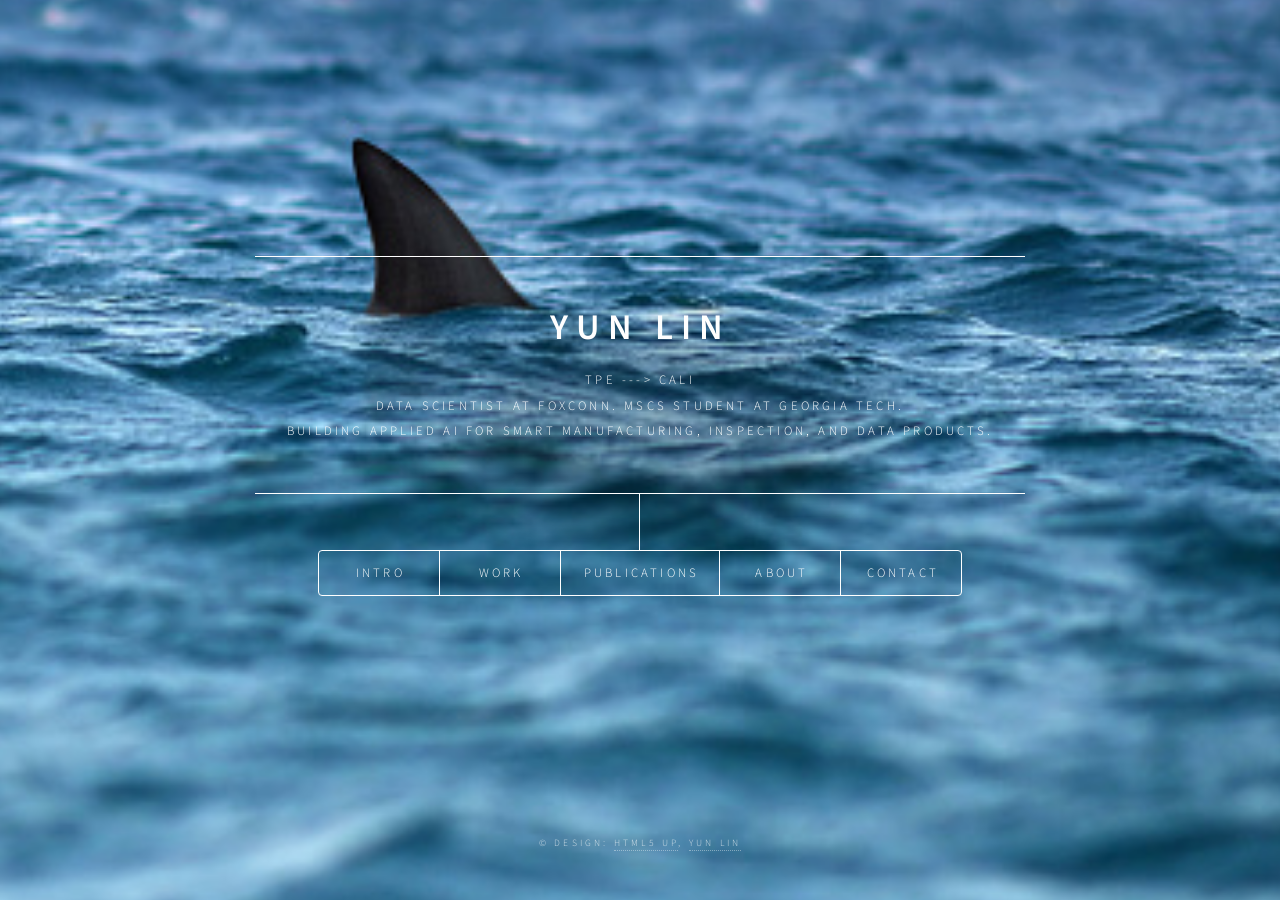
==== commit 1b75a805: "Refresh personal website content" ====
--- a/index.html
+++ b/index.html
@@ -25,19 +25,20 @@
 						</div>-->
 						<div class="content"> 
 							<div class="inner">
-								<h1>Yun Lin</h1>
-								<p>TPE ---> CALI<br>
-								A STUDENT. A DATA SCIENTIST/ANALYST. AN ENTHUSIASTIC PROGRAMMER. <br>
-								A QUANT TRADER. A BLOCKCHAIN FAN. AN OPEN SOURCE ADVOCATE.
-								</p>
+								<h1>Yun Lin</h1>
+								<p>TPE ---> CALI<br>
+								Data Scientist at Foxconn. MSCS student at Georgia Tech.<br>
+								Building applied AI for smart manufacturing, inspection, and data products.
+								</p>
 							</div>
 						</div>
 						<nav>
 							<ul>
-								<li><a href="#intro">Intro</a></li>
-								<li><a href="#work">Work</a></li>
-								<li><a href="#about">About</a></li>
-								<li><a href="#contact">Contact</a></li>
+								<li><a href="#intro">Intro</a></li>
+								<li><a href="#work">Work</a></li>
+								<li><a href="#publications">Publications</a></li>
+								<li><a href="#about">About</a></li>
+								<li><a href="#contact">Contact</a></li>
 								<!--<li><a href="#elements">Elements</a></li>-->
 							</ul>
 						</nav>
@@ -48,21 +49,32 @@
 					
 						<!-- Intro -->
 							<article id="intro">
-								<h2 class="major">Bio</h2>
-								<span class="image main"><img src="images/profile.jpg" alt="" /></span>
-								<p>Hi guys, here's Yun a.k.a Sharkyun. I personally fascinated with shark, so I using it to symbolize myself.</p>
-								
-								
-								<p>Currently, I am junior in UCLA, major in Data Theory.<br>Open to any position related to engineer and data.
-								   Looking for a team that everyone loves learning and willing to share with each one~</p>
-							</article>
+								<h2 class="major">Bio</h2>
+								<span class="image main"><img src="images/profile.jpg" alt="" /></span>
+								<p>Hi, I am Yun Lin, also known as Sharkyun. I work on applied machine learning, manufacturing inspection, and data products that connect models with real operational workflows.</p>
+								
+								
+								<p>Currently, I am a Data Scientist at Foxconn and pursuing an MSCS at Georgia Tech. I am interested in machine learning systems, computer vision, smart manufacturing, and collaboration with teams that love learning and sharing what they learn.</p>
+							</article>
 
 						<!-- Work -->
-							<article id="work">
-								<h2 class="major">PORTFOLIO</h2>
-								<h3 class="major">Line ChatBot</h3>
-								<span class="image main"><img src="images/ChatBot.jpg" alt="" /></span>
-								<p>
+							<article id="work">
+								<h2 class="major">PORTFOLIO</h2>
+								<h3 class="major">Market Insights Agent</h3>
+								<p>
+								A market research and signal-monitoring dashboard for tracking business, market, and competitive intelligence.<br>
+								<a href="https://shark-yun.github.io/market-insights-agent/dashboard/">Dashboard Link</a>
+								</p>
+
+								<h3 class="major">Foxconn Radar</h3>
+								<p>
+								A live radar-style data product for monitoring Foxconn-related business signals and external market context.<br>
+								<a href="https://foxconn-radar.vercel.app/">Live App</a>
+								</p>
+
+								<h3 class="major">Line ChatBot</h3>
+								<span class="image main"><img src="images/ChatBot.jpg" alt="" /></span>
+								<p>
 								A Line Chatbot focus on Crypto Currency. Implemented with Python ( flask ).
 								<br>
 								Features<br>
@@ -83,28 +95,30 @@
 								<p>
 								It is for creative Video Competetion under Yuanta Futures X Fu Jen University Economic Department.<br>
 								The video is about the introduction of Foreign exchange; also, the differences between it and tradition stocks.<br>
-								<a href="https://www.youtube.com/watch?v=Blgl2JiCLfk&t=46s">Video Link</a>
-								
-								</p>
-								
-								<h3 class="major">Cupoy Course Design</h3>
-								<p>
-								To be continue...
-								</p>
-								<h3 class="major">Trading Bot</h3>
-								<p>
-								To be continue...
-								</p>
-								<h3 class="major">Data Science Projects</h3>
-								<p>
-								To be continue...
-								</p>
-								<h3 class="major">Medium articles</h3>
-								<p>
-								To be continue...<br>
-								https://sharkyun.medium.com/
-								</p>
-							</article>
+								<a href="https://www.youtube.com/watch?v=Blgl2JiCLfk&amp;t=46s">Video Link</a>
+								
+								</p>
+								
+								<h3 class="major">More Work</h3>
+								<p>
+								Additional data science experiments, writing, and project notes are available on
+								<a href="https://github.com/shark-yun">GitHub</a> and
+								<a href="https://sharkyun.medium.com/">Medium</a>.
+								</p>
+							</article>
+
+						<!-- Publications -->
+							<article id="publications">
+								<h2 class="major">Publications</h2>
+								<h3 class="major">IJAMT</h3>
+								<p>
+								<strong>First author</strong>, International Journal of Advanced Manufacturing Technology (IJAMT)<br>
+								<a href="https://link.springer.com/article/10.1007/s00170-026-18832-w">Label-efficient semi-supervised domain adaptation for connector smart manufacturing inspection under product-type shift</a>
+								</p>
+								<p>
+								This work focuses on label-efficient semi-supervised domain adaptation for smart manufacturing inspection under product-type shift, a practical challenge in deploying visual inspection systems across changing connector product lines.
+								</p>
+							</article>
 
 						<!-- About -->
 							<article id="about">
@@ -132,11 +146,16 @@
 												<td>Mathematics, Computer and Information Science, Associate Degree</td>
 												<td>Jan 2019 - May 2021</td>
 											</tr>
-											<tr>
-												<td>University of California, Los Angeles</td>
-												<td>Data Theory</td>
-												<td>Sep 2021 - Now</td>
-											</tr>
+											<tr>
+												<td>University of California, Los Angeles</td>
+												<td>Data Theory</td>
+												<td>Sep 2021 - Jun 2023</td>
+											</tr>
+											<tr>
+												<td>Georgia Institute of Technology</td>
+												<td>Computer Science, M.S.</td>
+												<td>In progress</td>
+											</tr>
 										</tbody>
 									</table>
 								</div>
@@ -161,16 +180,26 @@
 												<td>Python/Scratch TA</td>
 												<td>Feb 2021 - June 2021</td>
 											</tr>
-											<tr>
-												<td>Cupoy.com</td>
-												<td>AI/DS course design Intern</td>
-												<td>Jan 2021 - Now</td>
-											</tr>
-											<tr>
-												<td>UCLA</td>
-												<td>STAT TA</td>
-												<td>TBD</td>
-											</tr>
+											<tr>
+												<td>Cupoy.com</td>
+												<td>AI/DS course design Intern</td>
+												<td>Jan 2021 - Previous</td>
+											</tr>
+											<tr>
+												<td>Applify AI</td>
+												<td>Data Analyst Intern</td>
+												<td>Previous</td>
+											</tr>
+											<tr>
+												<td>Neurobit Health</td>
+												<td>Data Science Intern</td>
+												<td>Previous</td>
+											</tr>
+											<tr>
+												<td>Foxconn</td>
+												<td>Data Scientist</td>
+												<td>Current</td>
+											</tr>
 										</tbody>
 									</table>
 								</div>
@@ -242,13 +271,13 @@
 												<td>Magnolia Senior Center (Volunteer)</td>
 												<td>South San Francisco</td>
 												<td>My duty is to teach and help elders on learning how to use the smartphone/computer.</td>
-												<td>Sep 2019 - Fen 2020</td>
-											</tr>
-											<tr>
-												<td>Data Science Union</td>
+												<td>Sep 2019 - Feb 2020</td>
+											</tr>
+											<tr>
+												<td>Stats Club </td>
 												<td>UCLA</td>
-												<td></td>
-												<td>TBD</td>
+												<td>Tutor</td>
+												<td>Fall 2021</td>
 											</tr>
 											<tr>
 												<td></td>
@@ -261,34 +290,22 @@
 								</div>
 							</article>
 
-						<!-- Contact -->
-							<article id="contact">
-								<h2 class="major">Contact</h2>
-								<form method="post" action="#">
-									<div class="fields">
-										<div class="field half">
-											<label for="name">Name</label>
-											<input type="text" name="name" id="name" />
-										</div>
-										<div class="field half">
-											<label for="email">Email</label>
-											<input type="text" name="email" id="email" />
-										</div>
-										<div class="field">
-											<label for="message">Message</label>
-											<textarea name="message" id="message" rows="4"></textarea>
-										</div>
-									</div>
-									<ul class="actions">
-										<li><input type="submit" value="Send Message" class="primary" /></li>
-										<li><input type="reset" value="Reset" /></li>
-									</ul>
-								</form>
-								<ul class="icons">
-									<li><a href="#" class="icon brands fa-facebook-f"><span class="label">Facebook</span></a></li>
-									<li><a href="#" class="icon brands fa-instagram"><span class="label">Instagram</span></a></li>
-									<li><a href="#" class="icon brands fa-github"><span class="label">GitHub</span></a></li>
-								</ul>
+						<!-- Contact -->
+							<article id="contact">
+								<h2 class="major">Contact</h2>
+								<p>
+								Interested in collaborating on applied AI, data science, or smart manufacturing projects?<br>
+								Reach me at <a href="mailto:yunl@g.ucla.edu">yunl@g.ucla.edu</a>.
+								</p>
+								<ul class="actions">
+									<li><a href="mailto:yunl@g.ucla.edu" class="button primary">Email</a></li>
+									<li><a href="https://www.linkedin.com/in/yun-lin-24178716b/" class="button">LinkedIn</a></li>
+								</ul>
+								<ul class="icons">
+									<li><a href="https://github.com/shark-yun" class="icon brands fa-github"><span class="label">GitHub</span></a></li>
+									<li><a href="https://www.linkedin.com/in/yun-lin-24178716b/" class="icon brands fa-linkedin"><span class="label">LinkedIn</span></a></li>
+									<li><a href="https://sharkyun.medium.com/" class="icon brands fa-medium"><span class="label">Medium</span></a></li>
+								</ul>
 							</article>
 
 						<!-- Elements -->
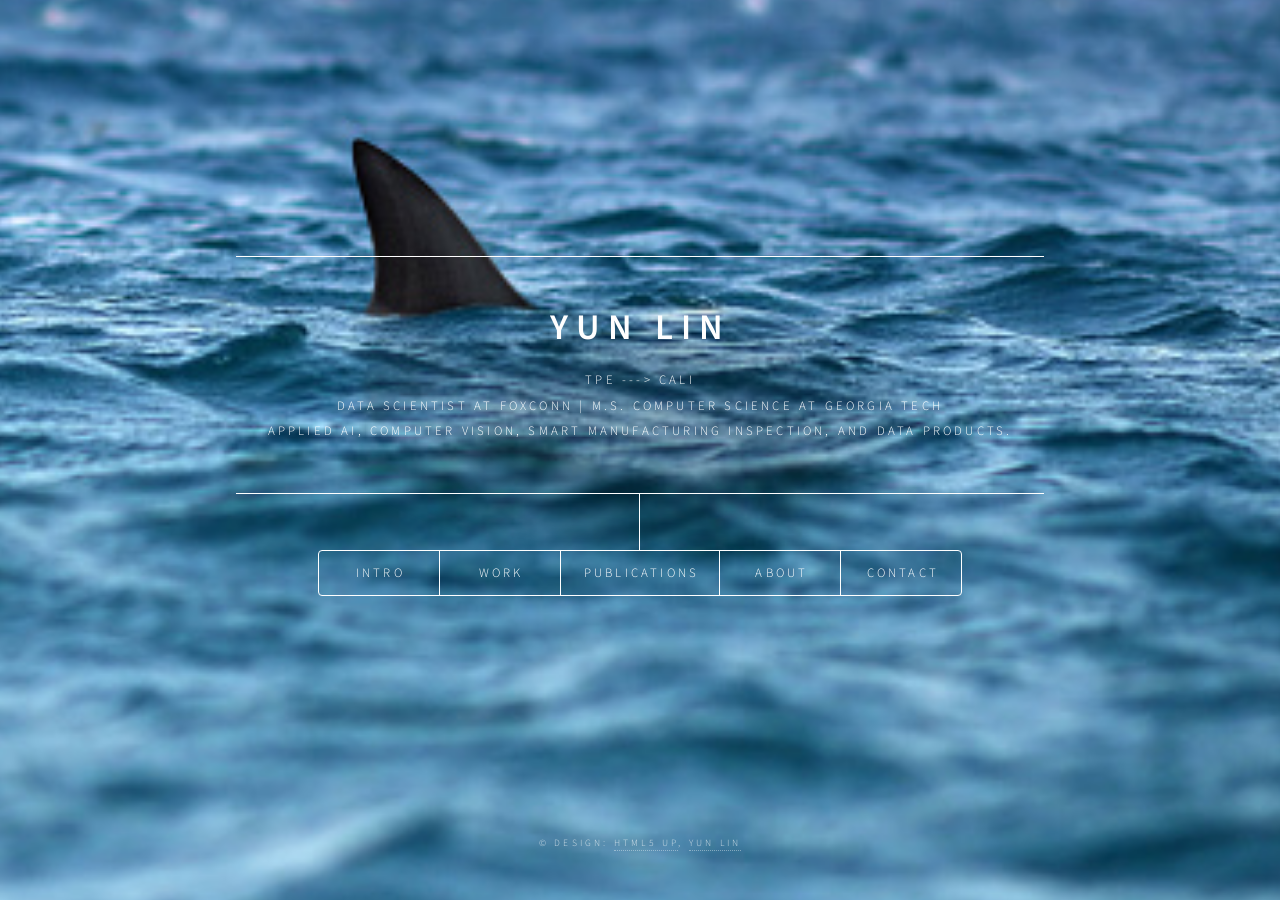
==== commit 7c98a870: "Polish website profile summary" ====
--- a/index.html
+++ b/index.html
@@ -27,8 +27,8 @@
 							<div class="inner">
 								<h1>Yun Lin</h1>
 								<p>TPE ---> CALI<br>
-								Data Scientist at Foxconn. MSCS student at Georgia Tech.<br>
-								Building applied AI for smart manufacturing, inspection, and data products.
+								Data Scientist at Foxconn | M.S. Computer Science at Georgia Tech<br>
+								Applied AI, computer vision, smart manufacturing inspection, and data products.
 								</p>
 							</div>
 						</div>
@@ -51,10 +51,14 @@
 							<article id="intro">
 								<h2 class="major">Bio</h2>
 								<span class="image main"><img src="images/profile.jpg" alt="" /></span>
-								<p>Hi, I am Yun Lin, also known as Sharkyun. I work on applied machine learning, manufacturing inspection, and data products that connect models with real operational workflows.</p>
+								<p>Hi, I am Yun Lin, also known as Sharkyun. I am a Data Scientist at Foxconn working at the intersection of applied machine learning, smart manufacturing inspection, and data-driven product development.</p>
 								
 								
-								<p>Currently, I am a Data Scientist at Foxconn and pursuing an MSCS at Georgia Tech. I am interested in machine learning systems, computer vision, smart manufacturing, and collaboration with teams that love learning and sharing what they learn.</p>
+								<p>I am pursuing an M.S. in Computer Science at Georgia Tech and previously studied Data Theory at UCLA. Before Foxconn, I gained data experience through roles at Applify AI and Neurobit Health. I am especially interested in building practical AI systems that can move from research ideas into production workflows.</p>
+								<ul class="actions">
+									<li><a href="https://www.linkedin.com/in/yun-lin-24178716b/" class="button primary">LinkedIn</a></li>
+									<li><a href="https://github.com/shark-yun" class="button">GitHub</a></li>
+								</ul>
 							</article>
 
 						<!-- Work -->
@@ -148,12 +152,12 @@
 											</tr>
 											<tr>
 												<td>University of California, Los Angeles</td>
-												<td>Data Theory</td>
+												<td>B.S. in Data Theory</td>
 												<td>Sep 2021 - Jun 2023</td>
 											</tr>
 											<tr>
 												<td>Georgia Institute of Technology</td>
-												<td>Computer Science, M.S.</td>
+												<td>M.S. in Computer Science</td>
 												<td>In progress</td>
 											</tr>
 										</tbody>
@@ -182,18 +186,18 @@
 											</tr>
 											<tr>
 												<td>Cupoy.com</td>
-												<td>AI/DS course design Intern</td>
-												<td>Jan 2021 - Previous</td>
+												<td>AI/DS Course Design Intern</td>
+												<td>Past</td>
 											</tr>
 											<tr>
 												<td>Applify AI</td>
 												<td>Data Analyst Intern</td>
-												<td>Previous</td>
+												<td>Past</td>
 											</tr>
 											<tr>
 												<td>Neurobit Health</td>
 												<td>Data Science Intern</td>
-												<td>Previous</td>
+												<td>Past</td>
 											</tr>
 											<tr>
 												<td>Foxconn</td>
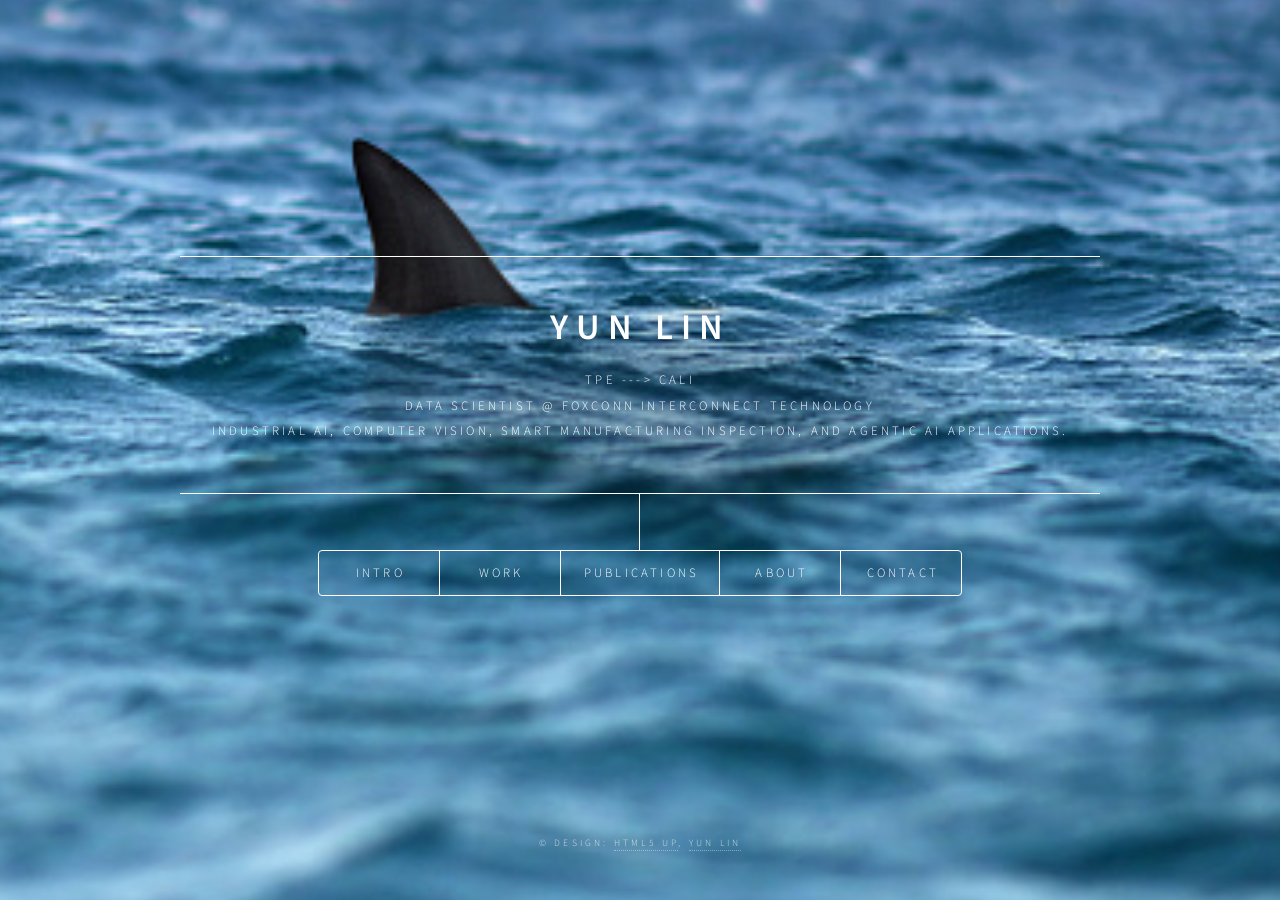
==== commit 94edfcbb: "Align website with LinkedIn profile" ====
--- a/index.html
+++ b/index.html
@@ -27,8 +27,8 @@
 							<div class="inner">
 								<h1>Yun Lin</h1>
 								<p>TPE ---> CALI<br>
-								Data Scientist at Foxconn | M.S. Computer Science at Georgia Tech<br>
-								Applied AI, computer vision, smart manufacturing inspection, and data products.
+								Data Scientist @ Foxconn Interconnect Technology<br>
+								Industrial AI, computer vision, smart manufacturing inspection, and agentic AI applications.
 								</p>
 							</div>
 						</div>
@@ -51,10 +51,10 @@
 							<article id="intro">
 								<h2 class="major">Bio</h2>
 								<span class="image main"><img src="images/profile.jpg" alt="" /></span>
-								<p>Hi, I am Yun Lin, also known as Sharkyun. I am a Data Scientist at Foxconn working at the intersection of applied machine learning, smart manufacturing inspection, and data-driven product development.</p>
+								<p>Hi, I am Yun Lin, also known as Sharkyun. I am a Data Scientist at Foxconn Interconnect Technology (FIT), working across research and AI application for industrial computer vision, smart manufacturing inspection, and practical data products.</p>
 								
 								
-								<p>I am pursuing an M.S. in Computer Science at Georgia Tech and previously studied Data Theory at UCLA. Before Foxconn, I gained data experience through roles at Applify AI and Neurobit Health. I am especially interested in building practical AI systems that can move from research ideas into production workflows.</p>
+								<p>My work spans label-efficient domain adaptation research, computer vision model development, Azure DevOps CI/CD pipelines for model deployment, and agentic assistants across business units. Before FIT, I gained data experience through roles at Neurobit, Applify AI, Cupoy.com, UCLA Recreation, CodingApe, and College of San Mateo.</p>
 								<ul class="actions">
 									<li><a href="https://www.linkedin.com/in/yun-lin-24178716b/" class="button primary">LinkedIn</a></li>
 									<li><a href="https://github.com/shark-yun" class="button">GitHub</a></li>
@@ -74,6 +74,11 @@
 								<p>
 								A live radar-style data product for monitoring Foxconn-related business signals and external market context.<br>
 								<a href="https://foxconn-radar.vercel.app/">Live App</a>
+								</p>
+
+								<h3 class="major">Smart Manufacturing AI</h3>
+								<p>
+								At Foxconn Interconnect Technology, I develop computer vision models and AI applications for factory operations, model deployment, and cross-BU productivity workflows.
 								</p>
 
 								<h3 class="major">Line ChatBot</h3>
@@ -120,7 +125,7 @@
 								<a href="https://link.springer.com/article/10.1007/s00170-026-18832-w">Label-efficient semi-supervised domain adaptation for connector smart manufacturing inspection under product-type shift</a>
 								</p>
 								<p>
-								This work focuses on label-efficient semi-supervised domain adaptation for smart manufacturing inspection under product-type shift, a practical challenge in deploying visual inspection systems across changing connector product lines.
+								Accepted journal paper proposing a label-efficient domain adaptation framework for connector manufacturing inspection under product-type shift.
 								</p>
 							</article>
 
@@ -172,39 +177,49 @@
 												<th>Position</th>
 												<th>Period</th>
 											</tr>
-										</thead>
-										<tbody>
-											<tr>
-												<td>College of San Mateo</td>
-												<td>Math tutor/TA</td>
-												<td>Sep 2019 - Aug 2020</td>
-											</tr>
-											<tr>
-												<td>Coding Ape</td>
-												<td>Python/Scratch TA</td>
-												<td>Feb 2021 - June 2021</td>
-											</tr>
+										</thead>
+										<tbody>
+											<tr>
+												<td>Foxconn Interconnect Technology (FIT)</td>
+												<td>Data Scientist</td>
+												<td>May 2024 - Present</td>
+											</tr>
+											<tr>
+												<td>Neurobit</td>
+												<td>Data Science Intern</td>
+												<td>Jul 2023 - Sep 2023</td>
+											</tr>
+											<tr>
+												<td>UCLA Recreation</td>
+												<td>High School Program Instructor</td>
+												<td>Jun 2022 - Aug 2022</td>
+											</tr>
+											<tr>
+												<td>Applify AI</td>
+												<td>Data Analyst</td>
+												<td>Feb 2022 - Jun 2022</td>
+											</tr>
+											<tr>
+												<td>CodingApe</td>
+												<td>Python TA</td>
+												<td>Feb 2021 - Jun 2021</td>
+											</tr>
 											<tr>
 												<td>Cupoy.com</td>
-												<td>AI/DS Course Design Intern</td>
-												<td>Past</td>
-											</tr>
-											<tr>
-												<td>Applify AI</td>
-												<td>Data Analyst Intern</td>
-												<td>Past</td>
-											</tr>
-											<tr>
-												<td>Neurobit Health</td>
-												<td>Data Science Intern</td>
-												<td>Past</td>
-											</tr>
-											<tr>
-												<td>Foxconn</td>
-												<td>Data Scientist</td>
-												<td>Current</td>
-											</tr>
-										</tbody>
+												<td>AI/DS Intern</td>
+												<td>Jan 2021 - Sep 2021</td>
+											</tr>
+											<tr>
+												<td>College of San Mateo</td>
+												<td>Teaching Assistant</td>
+												<td>Sep 2020 - Dec 2020</td>
+											</tr>
+											<tr>
+												<td>College of San Mateo</td>
+												<td>Mathematics Tutor</td>
+												<td>Sep 2019 - Aug 2020</td>
+											</tr>
+										</tbody>
 									</table>
 								</div>
 								<h3 class="major">Programming Proficient</h3>
